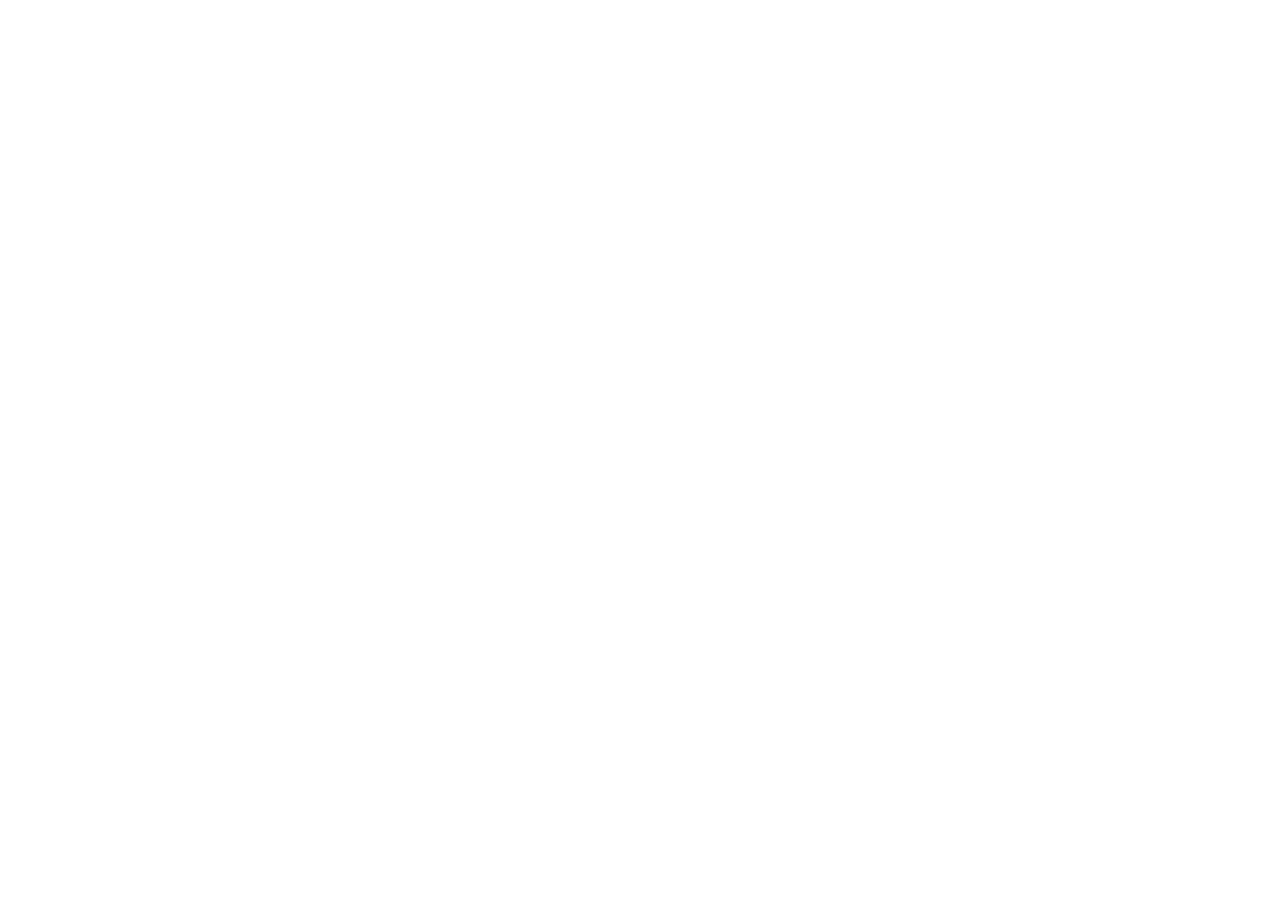
==== index.html @ e97db62a "alteração do título da página" ====
<!DOCTYPE html>
<html lang="pt-br">
<head>
    <meta charset="UTF-8">
    <meta name="viewport" content="width=device-width, initial-scale=1.0">
    <title>Curso Front-end do Bem</title>
</head>
<body>
    
</body>
</html>
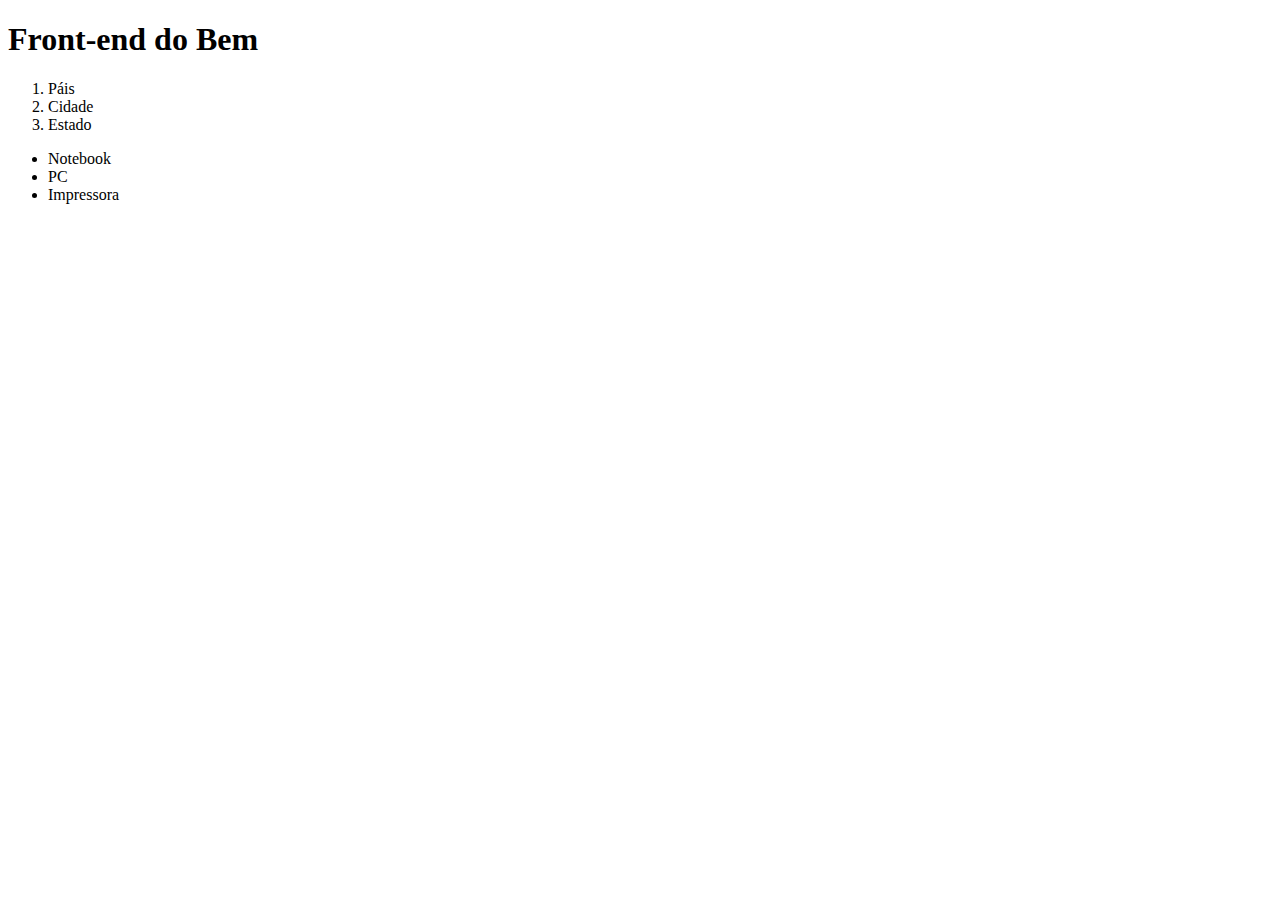
==== commit 9739351e: "últimas alterações" ====
--- a/index.html
+++ b/index.html
@@ -6,6 +6,16 @@
     <title>Curso Front-end do Bem</title>
 </head>
 <body>
-    
+    <h1>Front-end do Bem</h1>
+    <ol>
+    <li>Páis</li>
+    <li>Cidade</li>
+    <li>Estado</li>
+</ol>
+<ul>
+    <li>Notebook</li>
+    <li>PC</li>
+    <li>Impressora</li>
+</ul>
 </body>
 </html>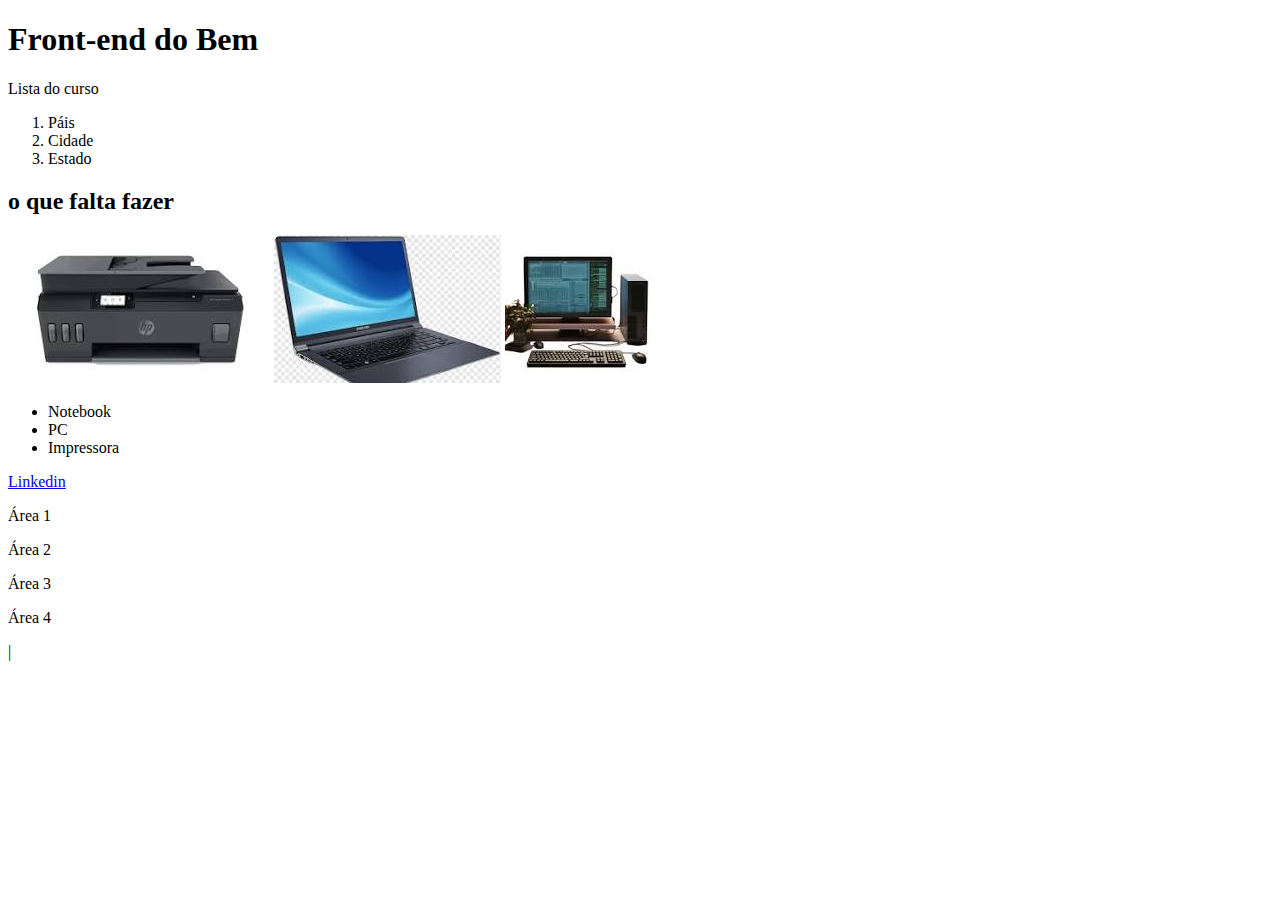
==== commit 69505f4d: "pasta images" ====
--- a/index.html
+++ b/index.html
@@ -7,15 +7,37 @@
 </head>
 <body>
     <h1>Front-end do Bem</h1>
+    <p>Lista do curso</p>
     <ol>
     <li>Páis</li>
     <li>Cidade</li>
     <li>Estado</li>
 </ol>
+    <h2>o que falta fazer</h2>
+    <img src="images\Impressora.jpg" alt="Impressora">
+    <img src="images\Notebook.jpg" alt="Notebook">
+    <img src="images\PC.jpg" alt="PC">
 <ul>
     <li>Notebook</li>
     <li>PC</li>
     <li>Impressora</li>
 </ul>
+<a href="https://www.linkedin.com/in/thatiana-mattos">Linkedin</a>
+<div>
+    <p>Área 1</p>
+</div>
+<div>
+    <p>Área 2</p>
+</div>
+<div>
+    <p>Área 3</p>
+</div>
+<div>
+    <p>Área 4</p>
+</div>
+|<div id="area-1"></div>
+<p class="teste"></p>
+
+
 </body>
 </html>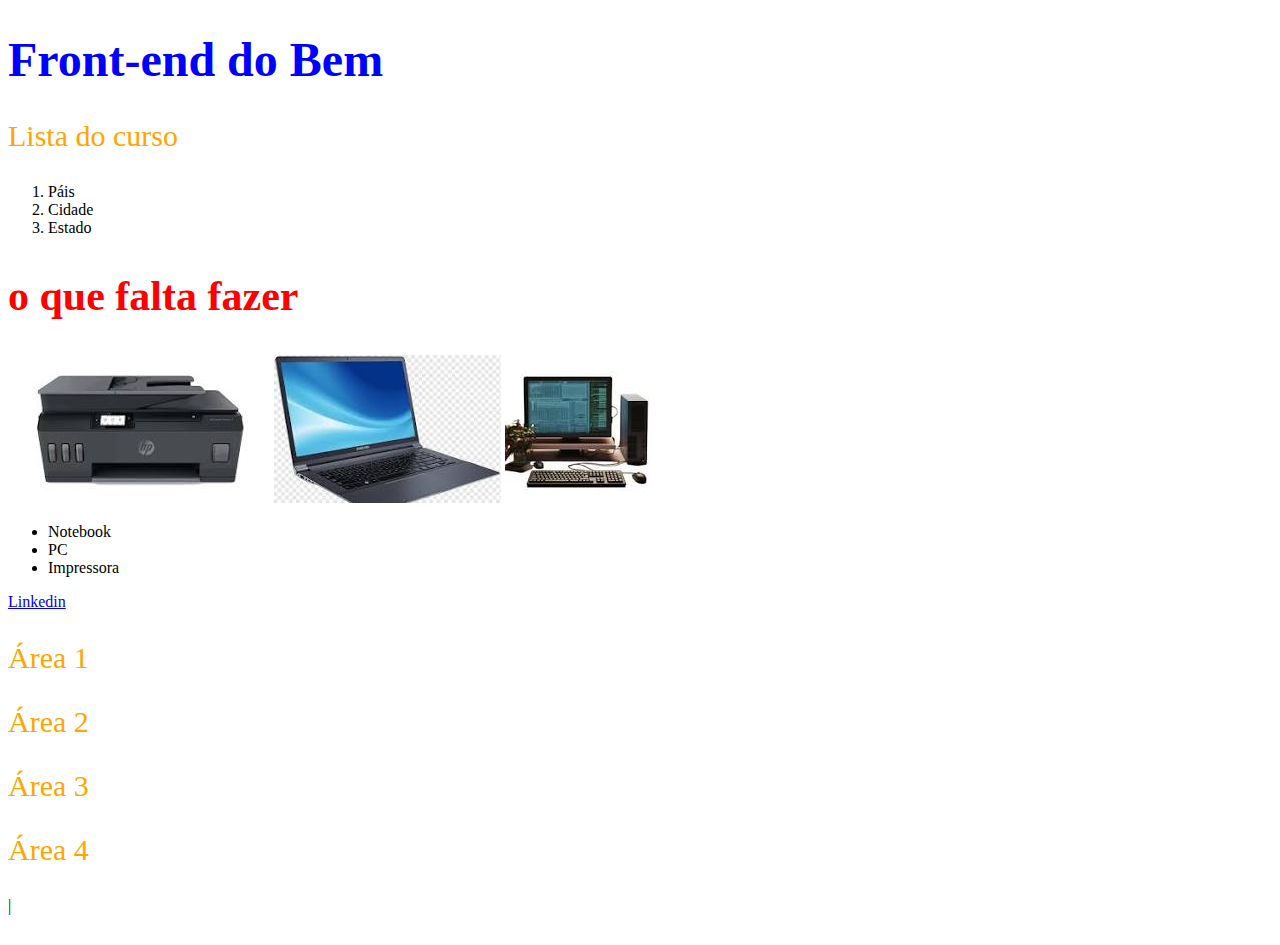
==== commit 0d7a1d90: "ultimas alterações do dia" ====
--- a/index.html
+++ b/index.html
@@ -4,6 +4,7 @@
     <meta charset="UTF-8">
     <meta name="viewport" content="width=device-width, initial-scale=1.0">
     <title>Curso Front-end do Bem</title>
+    <link rel="stylesheet" href="style.css">
 </head>
 <body>
     <h1>Front-end do Bem</h1>
--- a/style.css
+++ b/style.css
@@ -0,0 +1,12 @@
+p{
+    font-size: 30px;
+    color: orange
+}
+h1{
+    font-size: 48px;
+    color: blue;
+}
+h2{
+    font-size: 42px;
+    color: red;
+}
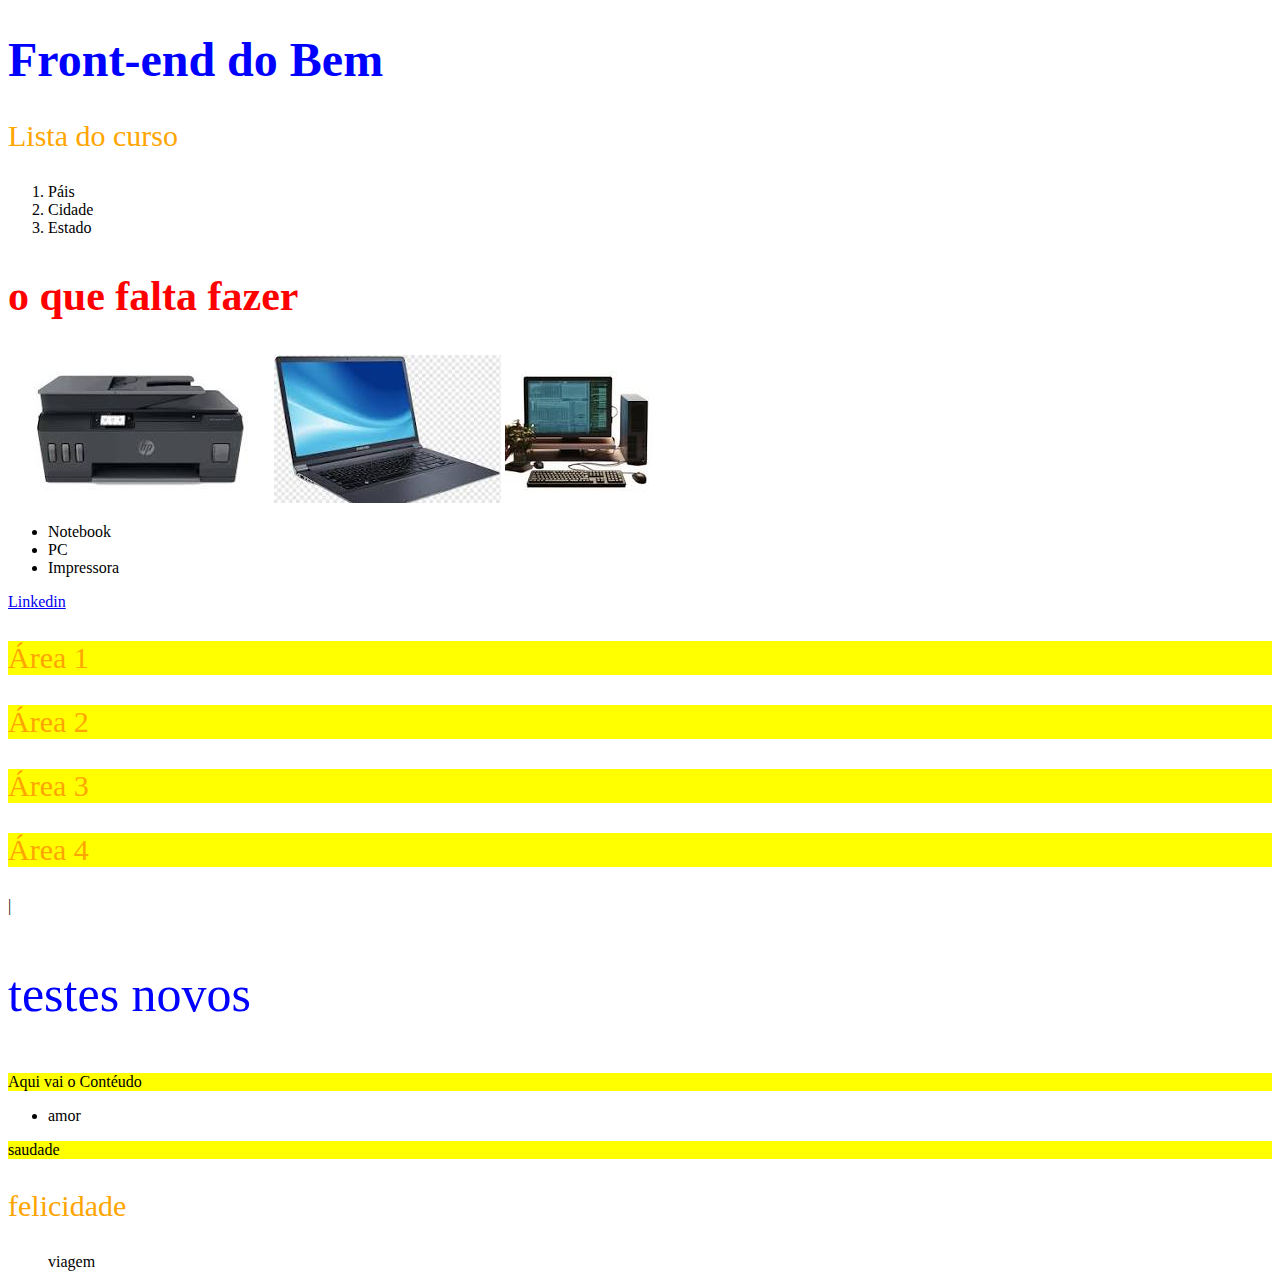
==== commit 210b7db7: "atualizei alguns componentes" ====
--- a/index.html
+++ b/index.html
@@ -37,8 +37,16 @@
     <p>Área 4</p>
 </div>
 |<div id="area-1"></div>
-<p class="teste"></p>
-
+<p class="teste"> testes novos</p>
+<div>Aqui vai o Contéudo</div>
+<nav>
+    <ul>
+        <li>amor</li>
+    </ul>
+</nav>
+<div>saudade</div>
+<p>felicidade</p>
+<blockquote>viagem</blockquote>
 
 </body>
 </html>--- a/style.css
+++ b/style.css
@@ -10,3 +10,14 @@
     font-size: 42px;
     color: red;
 }
+.teste{
+    font-size: 50px;
+    color: blue;
+}
+div {
+background: yellow;
+}
+
+div.test{
+    background: #000;
+}   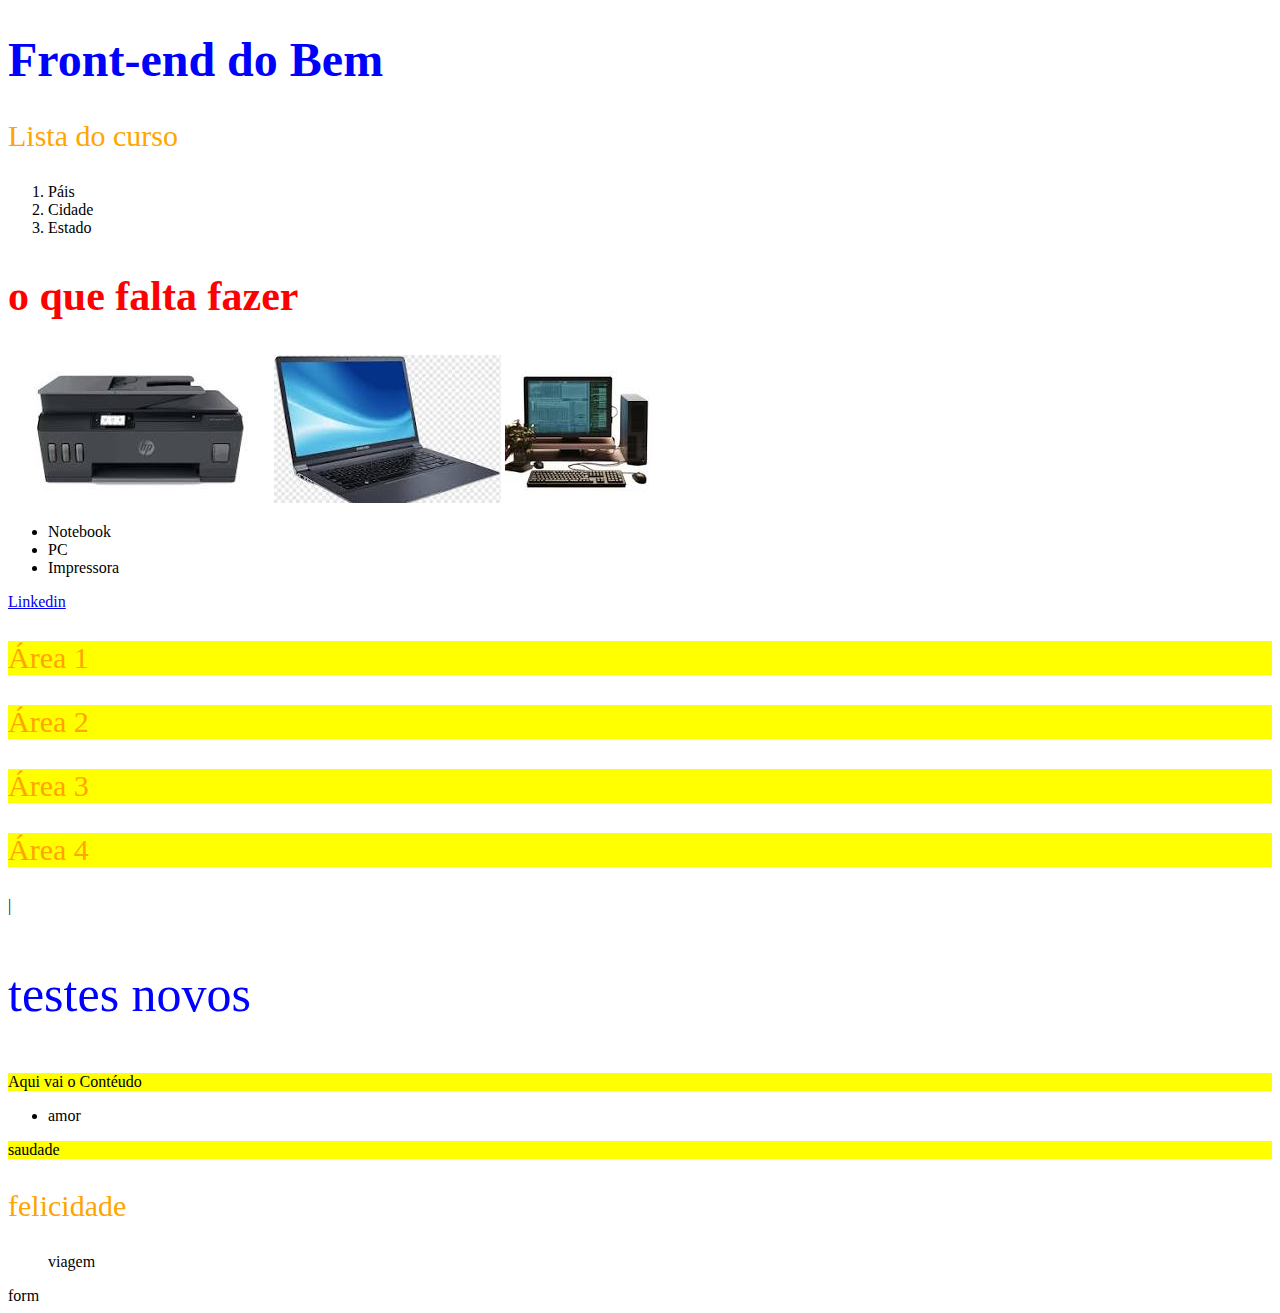
==== commit 7ea381b0: "Alguns ajustes e testes" ====
--- a/index.html
+++ b/index.html
@@ -47,6 +47,10 @@
 <div>saudade</div>
 <p>felicidade</p>
 <blockquote>viagem</blockquote>
+<form action=""></form>
+<form action="" method="get"></form>
+form
+
 
 </body>
 </html>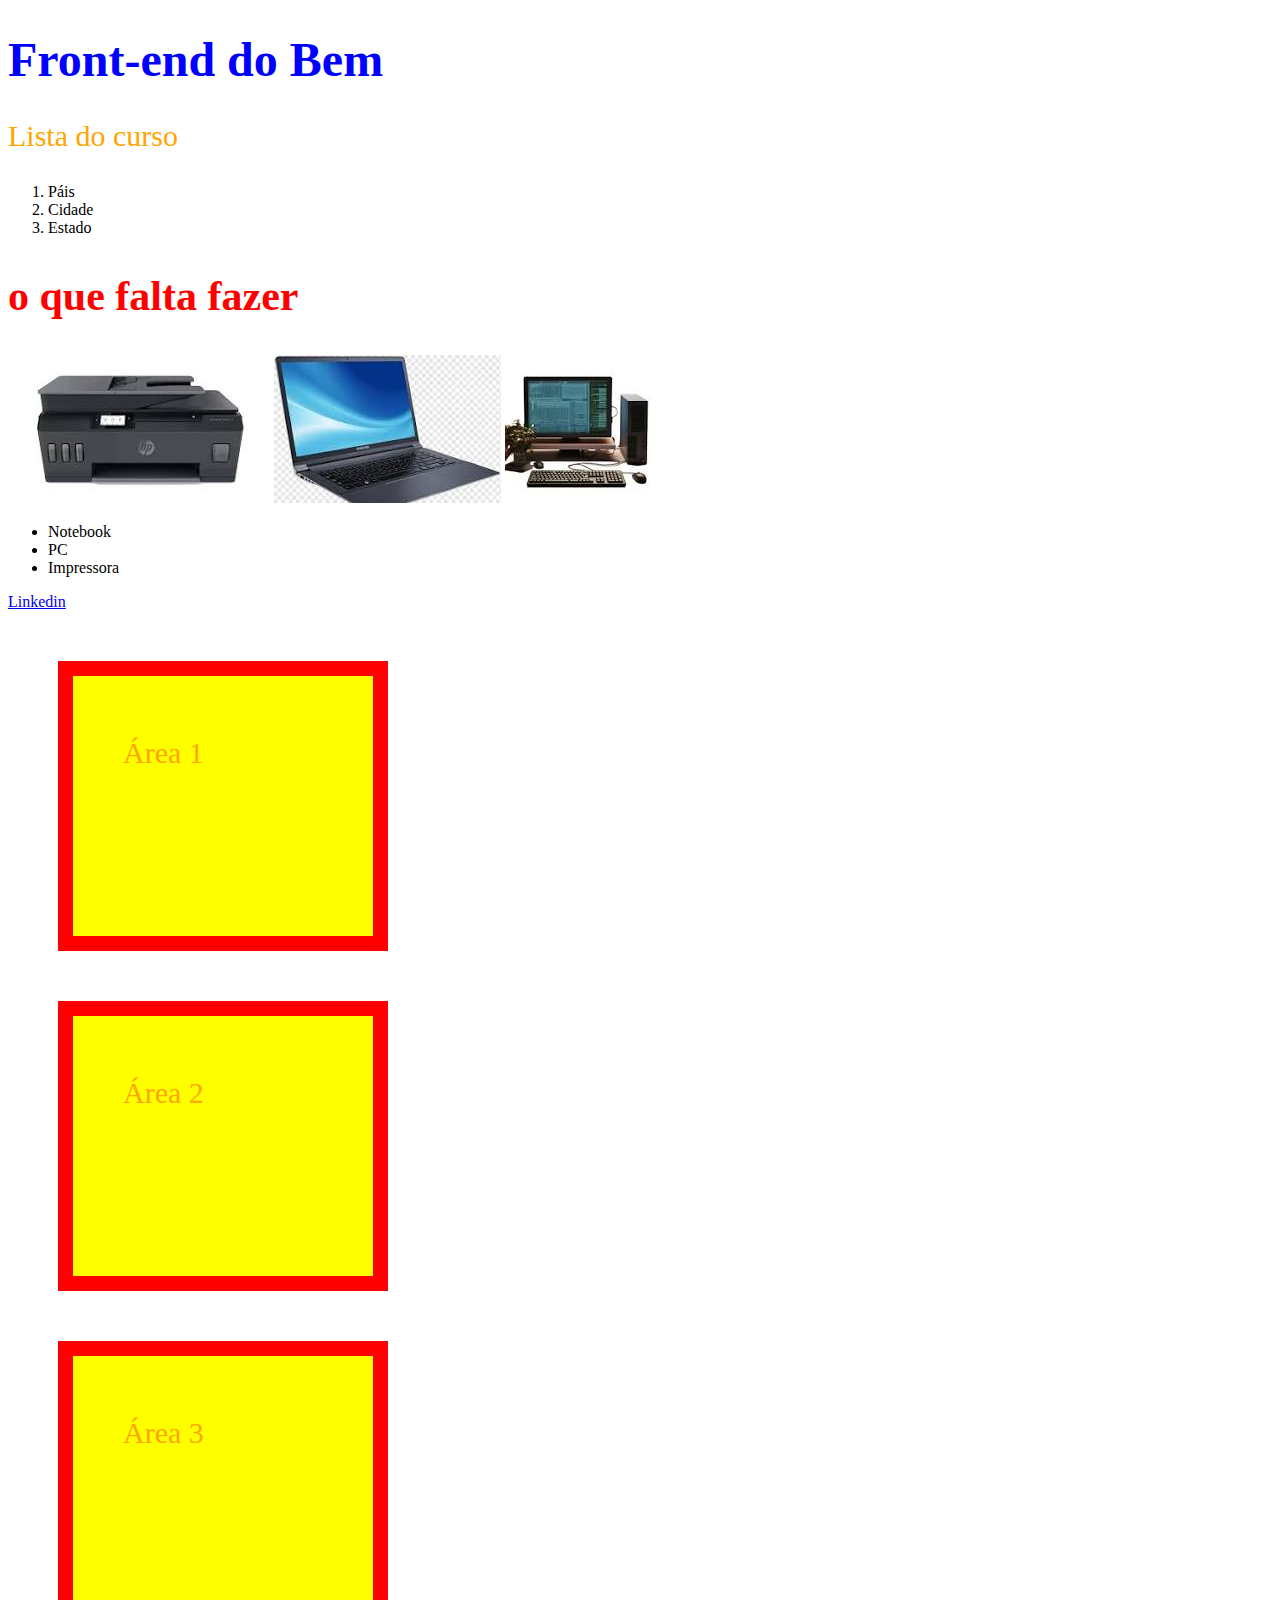
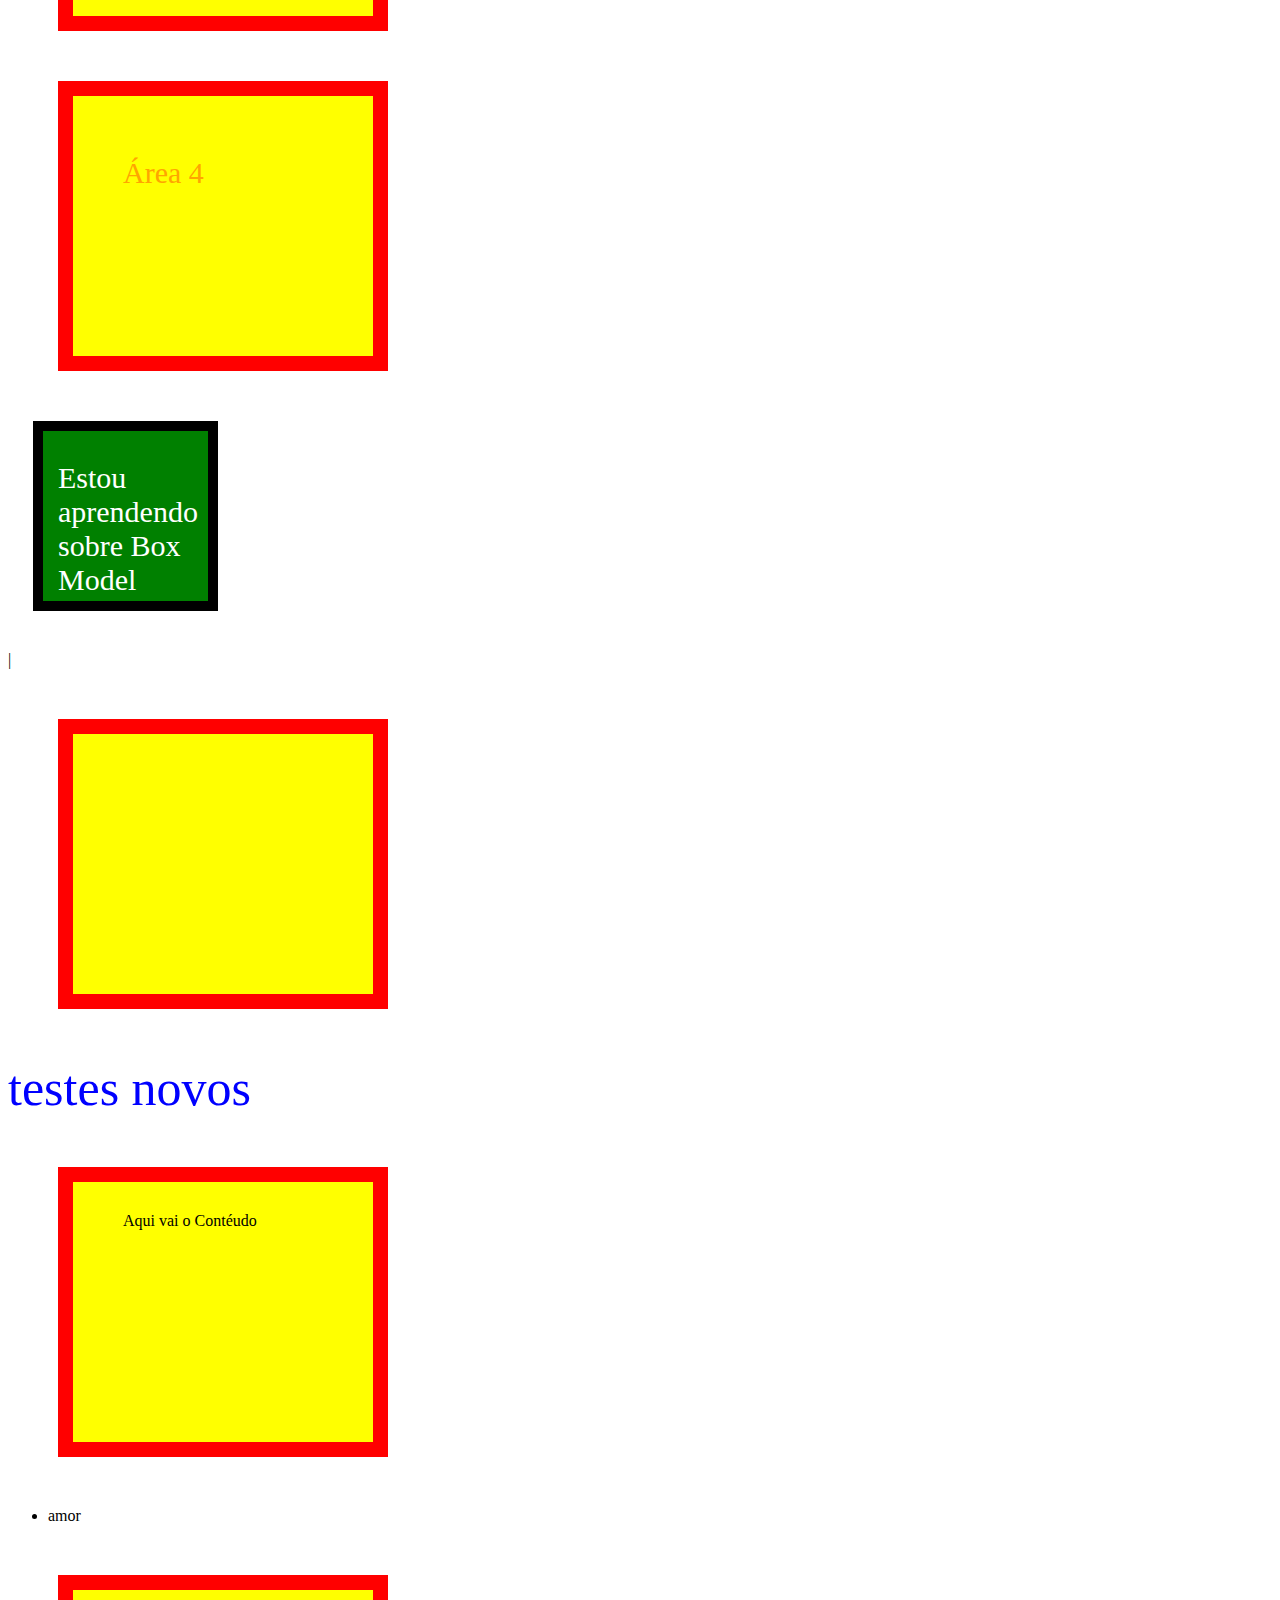
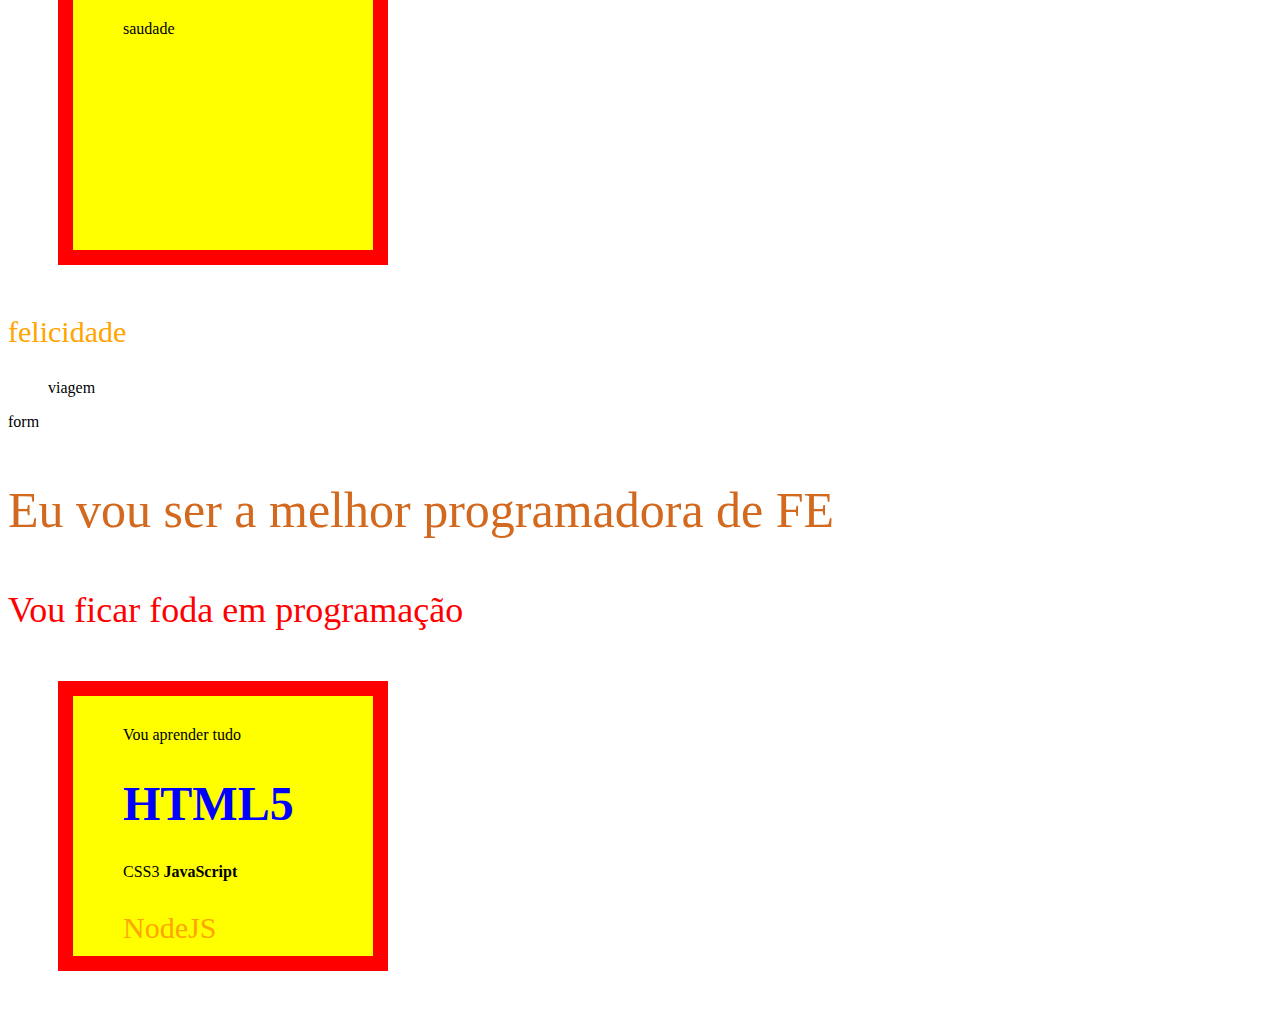
==== commit 44e638ee: "Algumas atualizações com base no que estou estudando do curso" ====
--- a/index.html
+++ b/index.html
@@ -36,6 +36,7 @@
 <div>
     <p>Área 4</p>
 </div>
+<p class="box">Estou aprendendo sobre Box Model</p>
 |<div id="area-1"></div>
 <p class="teste"> testes novos</p>
 <div>Aqui vai o Contéudo</div>
@@ -50,7 +51,17 @@
 <form action=""></form>
 <form action="" method="get"></form>
 form
+<p id="paragrafo"> Eu vou ser a melhor programadora de FE</p>
+<p class="teste001"> Vou ficar foda em programação</p>
 
+<div>
+Vou aprender tudo 
+<h1>HTML5</h1>
+<span>CSS3</span>
+<strong>JavaScript</strong>
+<p>NodeJS</p>
+</div>
+</div>
 
 </body>
 </html>--- a/style.css
+++ b/style.css
@@ -16,8 +16,47 @@
 }
 div {
 background: yellow;
+width: 200px;
+height: 200px;
+padding: 30px 50px;
+border: 15px solid red;
+margin: 50px;
 }
 
 div.test{
     background: #000;
-}   +}   
+
+.box{
+    background: green;
+    color: white;
+    width: 135px;
+    height: 110px;
+    padding: 30px 15px;
+    border: 10px solid black;
+    margin: 40px 25px;
+
+
+}
+
+#area-1{
+color: blueviolet;
+font-size: 30px;
+}
+
+#paragrafo{
+font-size: 50px;
+color: chocolate;
+
+}
+.teste001{
+color: red;
+font-size: 36px;
+}
+
+.container{
+display: flex;
+flex-direction: column;
+justify-content: centert;
+
+}